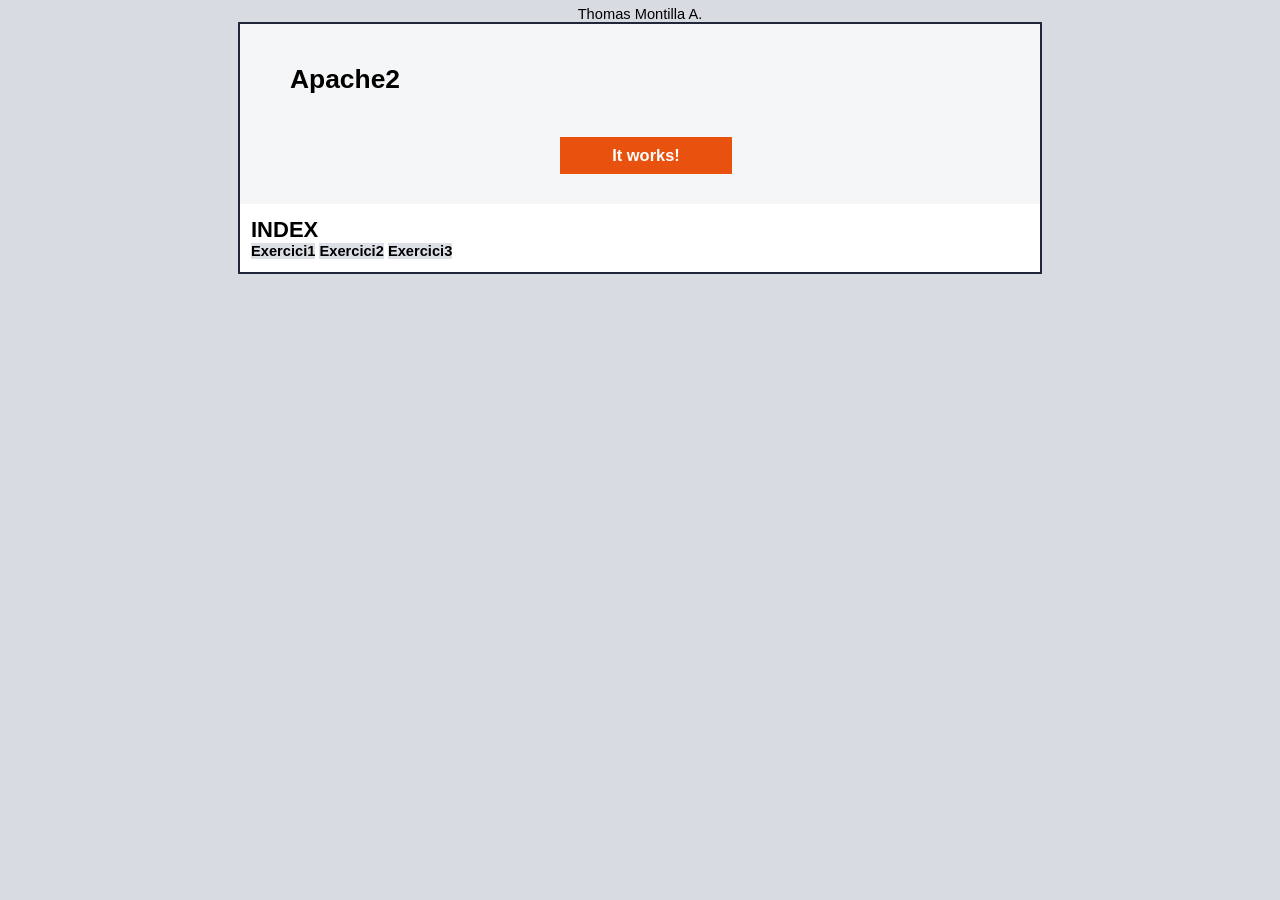
==== index.html @ dbbc12b5 "Mi primer comit" ====
<!DOCTYPE html PUBLIC "-//W3C//DTD XHTML 1.0 Transitional//EN" "http://www.w3.org/TR/xhtml1/DTD/xhtml1-transitional.dtd">
<html xmlns="http://www.w3.org/1999/xhtml">
  <!--
    Modified from the Debian original for Ubuntu
    Last updated: 2022-03-22
    See: https://launchpad.net/bugs/1966004
  -->
  <head>
Thomas Montilla A.
    <meta http-equiv="Content-Type" content="text/html; charset=UTF-8" />
    <title>Apache2 Ubuntu Default Page: It works</title>
    <style type="text/css" media="screen">
  * {
    margin: 0px 0px 0px 0px;
    padding: 0px 0px 0px 0px;
  }

  body, html {
    padding: 3px 3px 3px 3px;

    background-color: #D8DBE2;

    font-family: Ubuntu, Verdana, sans-serif;
    font-size: 11pt;
    text-align: center;
  }

  div.main_page {
    position: relative;
    display: table;

    width: 800px;

    margin-bottom: 3px;
    margin-left: auto;
    margin-right: auto;
    padding: 0px 0px 0px 0px;

    border-width: 2px;
    border-color: #212738;
    border-style: solid;

    background-color: #FFFFFF;

    text-align: center;
  }

  div.page_header {
    height: 180px;
    width: 100%;

    background-color: #F5F6F7;
  }

  div.page_header span {
    margin: 15px 0px 0px 50px;

    font-size: 180%;
    font-weight: bold;
  }

  div.page_header img {
    margin: 3px 0px 0px 40px;

    border: 0px 0px 0px;
  }

  div.banner {
    padding: 9px 6px 9px 6px;
    background-color: #E9510E;
    color: #FFFFFF;
    font-weight: bold;
    font-size: 112%;
    text-align: center;
    position: absolute;
    left: 40%;
    bottom: 30px;
    width: 20%;
  }

  div.table_of_contents {
    clear: left;

    min-width: 200px;

    margin: 3px 3px 3px 3px;

    background-color: #FFFFFF;

    text-align: left;
  }

  div.table_of_contents_item {
    clear: left;

    width: 100%;

    margin: 4px 0px 0px 0px;

    background-color: #FFFFFF;

    color: #000000;
    text-align: left;
  }

  div.table_of_contents_item a {
    margin: 6px 0px 0px 6px;
  }

  div.content_section {
    margin: 3px 3px 3px 3px;

    background-color: #FFFFFF;

    text-align: left;
  }

  div.content_section_text {
    padding: 4px 8px 4px 8px;

    color: #000000;
    font-size: 100%;
  }

  div.content_section_text pre {
    margin: 8px 0px 8px 0px;
    padding: 8px 8px 8px 8px;

    border-width: 1px;
    border-style: dotted;
    border-color: #000000;

    background-color: #F5F6F7;

    font-style: italic;
  }

  div.content_section_text p {
    margin-bottom: 6px;
  }

  div.content_section_text ul, div.content_section_text li {
    padding: 4px 8px 4px 16px;
  }

  div.section_header {
    padding: 3px 6px 3px 6px;

    background-color: #8E9CB2;

    color: #FFFFFF;
    font-weight: bold;
    font-size: 112%;
    text-align: center;
  }

  div.section_header_grey {
    background-color: #9F9386;
  }

  .floating_element {
    position: relative;
    float: left;
  }

  div.table_of_contents_item a,
  div.content_section_text a {
    text-decoration: none;
    font-weight: bold;
  }

  div.table_of_contents_item a:link,
  div.table_of_contents_item a:visited,
  div.table_of_contents_item a:active {
    color: #000000;
  }

  div.table_of_contents_item a:hover {
    background-color: #000000;

    color: #FFFFFF;
  }

  div.content_section_text a:link,
  div.content_section_text a:visited,
   div.content_section_text a:active {
    background-color: #DCDFE6;

    color: #000000;
  }

  div.content_section_text a:hover {
    background-color: #000000;

    color: #DCDFE6;
  }

  div.validator {
  }
    </style>
  </head>
  <body>
    <div class="main_page">
      <div class="page_header floating_element">
        <div>
          <span style="margin-top: 1.5em;" class="floating_element">
            Apache2
          </span>
        </div>
        <div class="banner">
          <div id="about"></div>
          It works!
        </div>

      </div>
      <div class="content_section floating_element">
        <div class="content_section_text">
          
          <p>
          
            <h2>INDEX</h2>

            <a href="/PracticaPHP/exercici1.php">Exercici1</a>
            <a href="/PracticaPHP/exercici2.php">Exercici2</a>
            <a href="/PracticaPHP/exercici3.php">Exercici3</a>

          </p>

    <div class="validator">
    </div>
  </body>
</html>
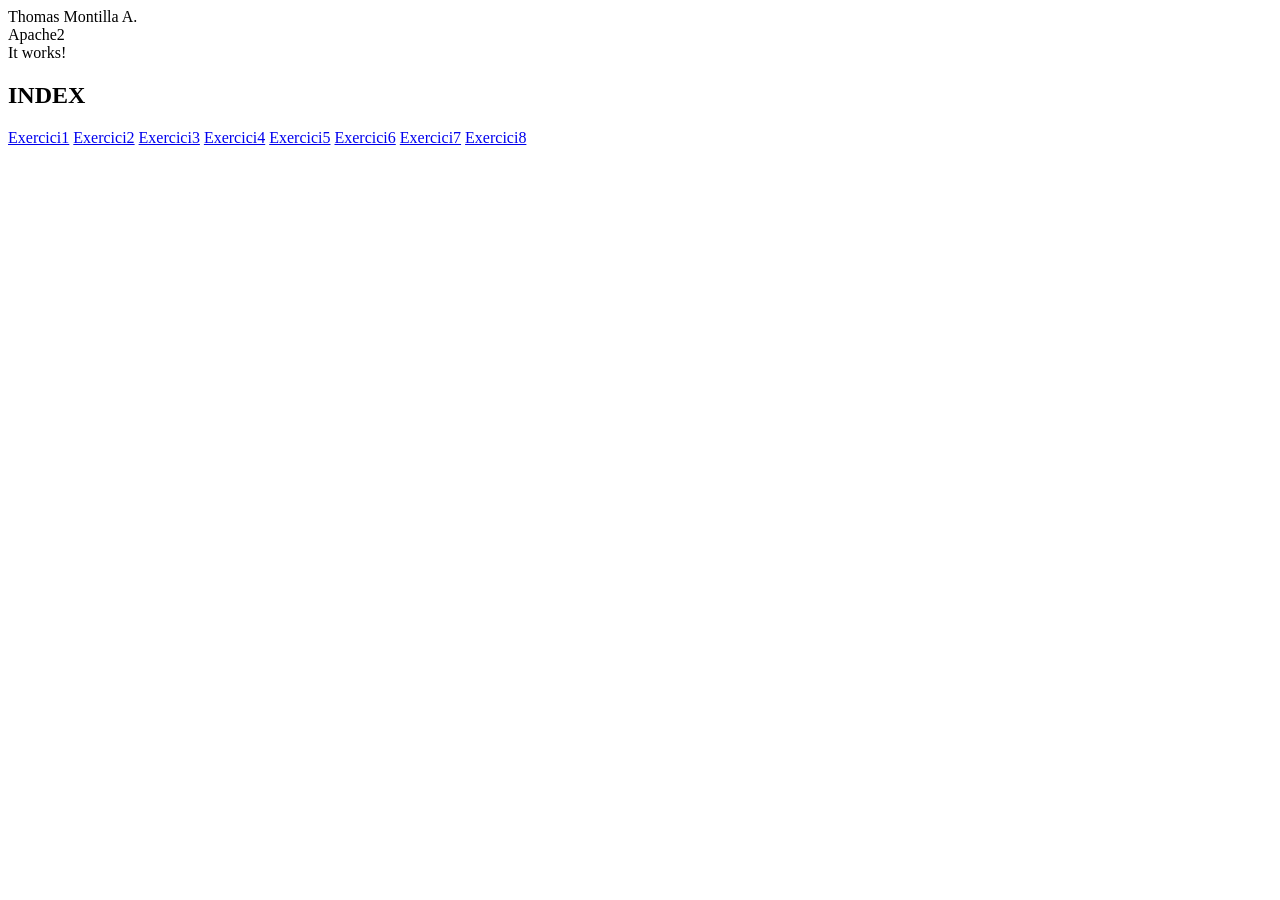
==== commit 8781900b: "+9 actividades" ====
--- a/index.html
+++ b/index.html
@@ -1,209 +1,16 @@
 <!DOCTYPE html PUBLIC "-//W3C//DTD XHTML 1.0 Transitional//EN" "http://www.w3.org/TR/xhtml1/DTD/xhtml1-transitional.dtd">
 <html xmlns="http://www.w3.org/1999/xhtml">
-  <!--
-    Modified from the Debian original for Ubuntu
-    Last updated: 2022-03-22
-    See: https://launchpad.net/bugs/1966004
-  -->
   <head>
 Thomas Montilla A.
     <meta http-equiv="Content-Type" content="text/html; charset=UTF-8" />
     <title>Apache2 Ubuntu Default Page: It works</title>
-    <style type="text/css" media="screen">
-  * {
-    margin: 0px 0px 0px 0px;
-    padding: 0px 0px 0px 0px;
-  }
-
-  body, html {
-    padding: 3px 3px 3px 3px;
-
-    background-color: #D8DBE2;
-
-    font-family: Ubuntu, Verdana, sans-serif;
-    font-size: 11pt;
-    text-align: center;
-  }
-
-  div.main_page {
-    position: relative;
-    display: table;
-
-    width: 800px;
-
-    margin-bottom: 3px;
-    margin-left: auto;
-    margin-right: auto;
-    padding: 0px 0px 0px 0px;
-
-    border-width: 2px;
-    border-color: #212738;
-    border-style: solid;
-
-    background-color: #FFFFFF;
-
-    text-align: center;
-  }
-
-  div.page_header {
-    height: 180px;
-    width: 100%;
-
-    background-color: #F5F6F7;
-  }
-
-  div.page_header span {
-    margin: 15px 0px 0px 50px;
-
-    font-size: 180%;
-    font-weight: bold;
-  }
-
-  div.page_header img {
-    margin: 3px 0px 0px 40px;
-
-    border: 0px 0px 0px;
-  }
-
-  div.banner {
-    padding: 9px 6px 9px 6px;
-    background-color: #E9510E;
-    color: #FFFFFF;
-    font-weight: bold;
-    font-size: 112%;
-    text-align: center;
-    position: absolute;
-    left: 40%;
-    bottom: 30px;
-    width: 20%;
-  }
-
-  div.table_of_contents {
-    clear: left;
-
-    min-width: 200px;
-
-    margin: 3px 3px 3px 3px;
-
-    background-color: #FFFFFF;
-
-    text-align: left;
-  }
-
-  div.table_of_contents_item {
-    clear: left;
-
-    width: 100%;
-
-    margin: 4px 0px 0px 0px;
-
-    background-color: #FFFFFF;
-
-    color: #000000;
-    text-align: left;
-  }
-
-  div.table_of_contents_item a {
-    margin: 6px 0px 0px 6px;
-  }
-
-  div.content_section {
-    margin: 3px 3px 3px 3px;
-
-    background-color: #FFFFFF;
-
-    text-align: left;
-  }
-
-  div.content_section_text {
-    padding: 4px 8px 4px 8px;
-
-    color: #000000;
-    font-size: 100%;
-  }
-
-  div.content_section_text pre {
-    margin: 8px 0px 8px 0px;
-    padding: 8px 8px 8px 8px;
-
-    border-width: 1px;
-    border-style: dotted;
-    border-color: #000000;
-
-    background-color: #F5F6F7;
-
-    font-style: italic;
-  }
-
-  div.content_section_text p {
-    margin-bottom: 6px;
-  }
-
-  div.content_section_text ul, div.content_section_text li {
-    padding: 4px 8px 4px 16px;
-  }
-
-  div.section_header {
-    padding: 3px 6px 3px 6px;
-
-    background-color: #8E9CB2;
-
-    color: #FFFFFF;
-    font-weight: bold;
-    font-size: 112%;
-    text-align: center;
-  }
-
-  div.section_header_grey {
-    background-color: #9F9386;
-  }
-
-  .floating_element {
-    position: relative;
-    float: left;
-  }
-
-  div.table_of_contents_item a,
-  div.content_section_text a {
-    text-decoration: none;
-    font-weight: bold;
-  }
-
-  div.table_of_contents_item a:link,
-  div.table_of_contents_item a:visited,
-  div.table_of_contents_item a:active {
-    color: #000000;
-  }
-
-  div.table_of_contents_item a:hover {
-    background-color: #000000;
-
-    color: #FFFFFF;
-  }
-
-  div.content_section_text a:link,
-  div.content_section_text a:visited,
-   div.content_section_text a:active {
-    background-color: #DCDFE6;
-
-    color: #000000;
-  }
-
-  div.content_section_text a:hover {
-    background-color: #000000;
-
-    color: #DCDFE6;
-  }
-
-  div.validator {
-  }
-    </style>
+    
   </head>
   <body>
     <div class="main_page">
       <div class="page_header floating_element">
         <div>
-          <span style="margin-top: 1.5em;" class="floating_element">
+          <span style="margin-top: 1.5em;" class="titulo_centrado">
             Apache2
           </span>
         </div>
@@ -223,6 +30,11 @@
             <a href="/PracticaPHP/exercici1.php">Exercici1</a>
             <a href="/PracticaPHP/exercici2.php">Exercici2</a>
             <a href="/PracticaPHP/exercici3.php">Exercici3</a>
+            <a href="/PracticaPHP/exercici4.php">Exercici4</a>
+            <a href="/PracticaPHP/exercici5.php">Exercici5</a>
+            <a href="/PracticaPHP/exercici6.php">Exercici6</a>
+            <a href="/PracticaPHP/exercici7login.php">Exercici7</a>
+            <a href="/PracticaPHP/exercici8.php">Exercici8</a>
 
           </p>
 
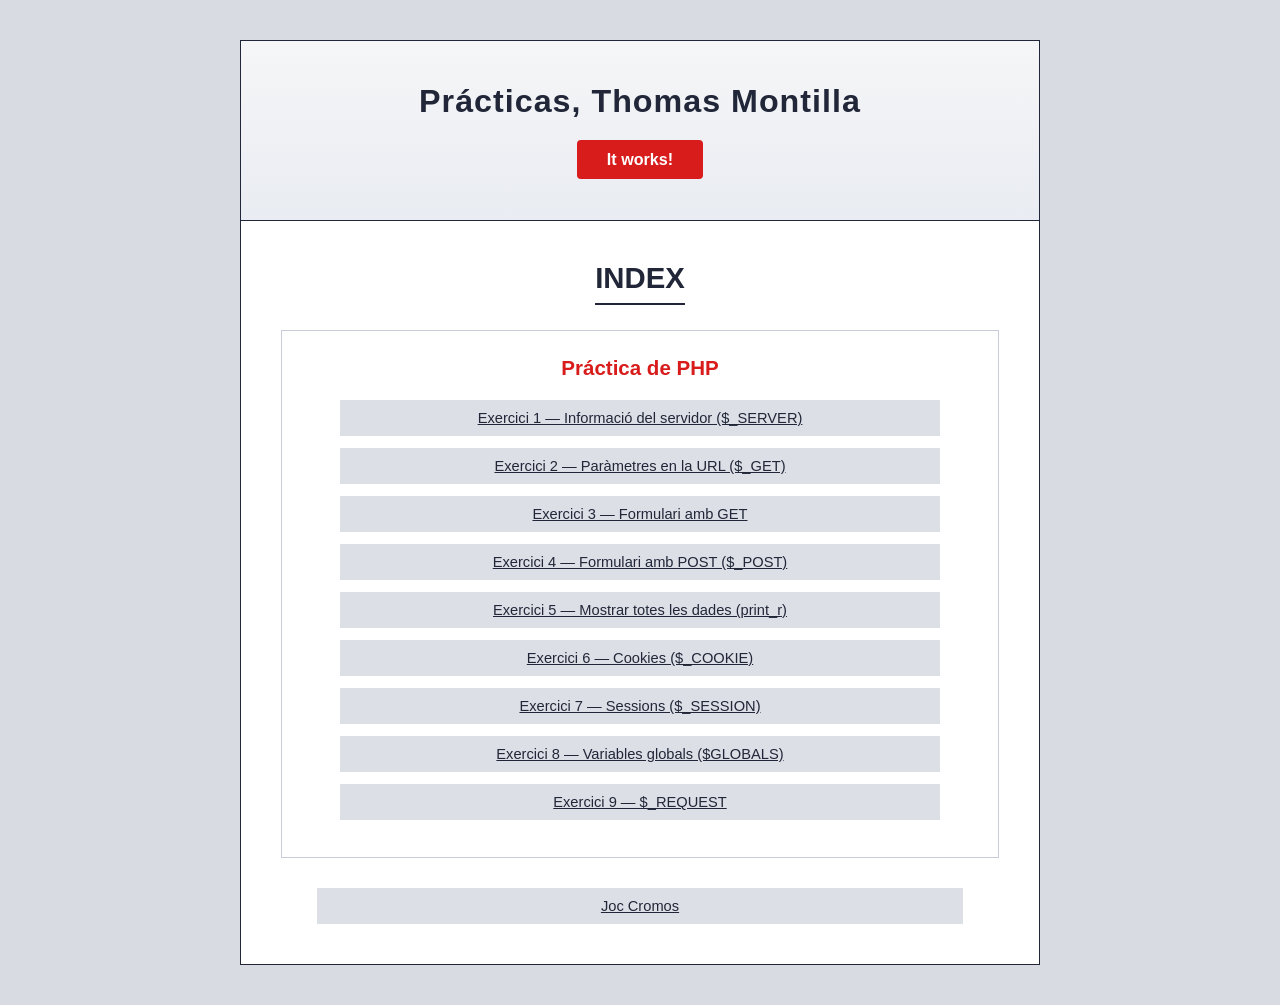
==== commit d8d81d8b: "que te den" ====
--- a/index.html
+++ b/index.html
@@ -1,44 +1,46 @@
 <!DOCTYPE html PUBLIC "-//W3C//DTD XHTML 1.0 Transitional//EN" "http://www.w3.org/TR/xhtml1/DTD/xhtml1-transitional.dtd">
 <html xmlns="http://www.w3.org/1999/xhtml">
-  <head>
-Thomas Montilla A.
-    <meta http-equiv="Content-Type" content="text/html; charset=UTF-8" />
-    <title>Apache2 Ubuntu Default Page: It works</title>
+<head>
+  <meta http-equiv="Content-Type" content="text/html; charset=UTF-8" />
+  <link rel="stylesheet" href="style.css" />
+</head>
+
+<body>
+  <div class="main_page">
     
-  </head>
-  <body>
-    <div class="main_page">
-      <div class="page_header floating_element">
-        <div>
-          <span style="margin-top: 1.5em;" class="titulo_centrado">
-            Apache2
-          </span>
-        </div>
-        <div class="banner">
-          <div id="about"></div>
-          It works!
-        </div>
+    <div class="page_header">
+      <span class="titulo_centrado">
+        Prácticas, Thomas Montilla
+      </span>
 
+      <div class="banner">
+        It works!
       </div>
-      <div class="content_section floating_element">
-        <div class="content_section_text">
-          
-          <p>
-          
-            <h2>INDEX</h2>
+    </div>
 
-            <a href="/PracticaPHP/exercici1.php">Exercici1</a>
-            <a href="/PracticaPHP/exercici2.php">Exercici2</a>
-            <a href="/PracticaPHP/exercici3.php">Exercici3</a>
-            <a href="/PracticaPHP/exercici4.php">Exercici4</a>
-            <a href="/PracticaPHP/exercici5.php">Exercici5</a>
-            <a href="/PracticaPHP/exercici6.php">Exercici6</a>
-            <a href="/PracticaPHP/exercici7login.php">Exercici7</a>
-            <a href="/PracticaPHP/exercici8.php">Exercici8</a>
+    <div class="content_section">
+      <h2>INDEX</h2>
 
-          </p>
+      <div class="section_box">
+        <h3>Práctica de PHP</h3>
 
-    <div class="validator">
+        <ul>
+          <li><a href="/PracticaPHP/exercici1.php">Exercici 1 — Informació del servidor ($_SERVER)</a></li>
+          <li><a href="/PracticaPHP/exercici2.php">Exercici 2 — Paràmetres en la URL ($_GET)</a></li>
+          <li><a href="/PracticaPHP/exercici3.php">Exercici 3 — Formulari amb GET</a></li>
+          <li><a href="/PracticaPHP/exercici4.php">Exercici 4 — Formulari amb POST ($_POST)</a></li>
+          <li><a href="/PracticaPHP/exercici5.php">Exercici 5 — Mostrar totes les dades (print_r)</a></li>
+          <li><a href="/PracticaPHP/exercici6.php">Exercici 6 — Cookies ($_COOKIE)</a></li>
+          <li><a href="/PracticaPHP/exercici7login.php">Exercici 7 — Sessions ($_SESSION)</a></li>
+          <li><a href="/PracticaPHP/exercici8.php">Exercici 8 — Variables globals ($GLOBALS)</a></li>
+          <li><a href="/PracticaPHP/exercici9.php">Exercici 9 — $_REQUEST</a></li>
+        </ul>
+      </div>
+
+
+        <a href="cromos/cromos.html">Joc Cromos</a>
     </div>
-  </body>
-</html>
+
+  </div>
+</body>
+</html>
--- a/style.css
+++ b/style.css
@@ -0,0 +1,101 @@
+/* RESET */
+* {
+  margin: 0;
+  padding: 0;
+  box-sizing: border-box;
+}
+
+/* BODY */
+body, html {
+  padding: 20px;
+  background-color: #D8DBE2;
+  font-family: Ubuntu, Verdana, sans-serif;
+  font-size: 11pt;
+  text-align: center;
+  color: #212738;
+}
+
+/* MAIN CONTAINER */
+div.main_page {
+  width: 800px;
+  margin: 0 auto;
+  border: 1px solid #212738;
+  background-color: #FFFFFF;
+}
+
+/* HEADER */
+div.page_header {
+  position: relative;
+  height: 180px;
+  background: linear-gradient(to bottom, #F5F6F7, #E9ECF2);
+  border-bottom: 1px solid #212738;
+  display: flex;
+  flex-direction: column;
+  justify-content: center;
+  align-items: center;
+}
+
+/* TITLE */
+.titulo_centrado {
+  font-size: 2.2rem;
+  font-weight: bold;
+  color: #212738;
+  letter-spacing: 1px;
+}
+
+/* BANNER */
+div.banner {
+  margin-top: 20px;
+  padding: 10px 30px;
+  background-color: #d81b1b;
+  color: #FFFFFF;
+  font-weight: bold;
+  font-size: 1.1rem;
+  border-radius: 4px;
+}
+
+/* CONTENT */
+div.content_section {
+  padding: 40px;
+}
+
+div.content_section h2 {
+  font-size: 2rem;
+  margin-bottom: 25px;
+  border-bottom: 2px solid #212738;
+  display: inline-block;
+  padding-bottom: 8px;
+}
+
+/* SECTION BOX */
+.section_box {
+  padding: 25px;
+  border: 1px solid #C7CCD8;
+  margin-bottom: 30px;
+}
+
+.section_box h3 {
+  font-size: 1.4rem;
+  margin-bottom: 20px;
+  color: #d81b1b;
+}
+
+/* LIST */
+ul {
+  list-style: none;
+}
+
+ul li {
+  margin: 12px 0;
+}
+
+/* LINKS */
+a {
+  color: #212738;
+  background-color: #DCDFE6;
+  padding: 10px 15px;
+  display: inline-block;
+  width: 90%;
+  transition: all 0.3s ease;
+  font-weight: 500;
+}
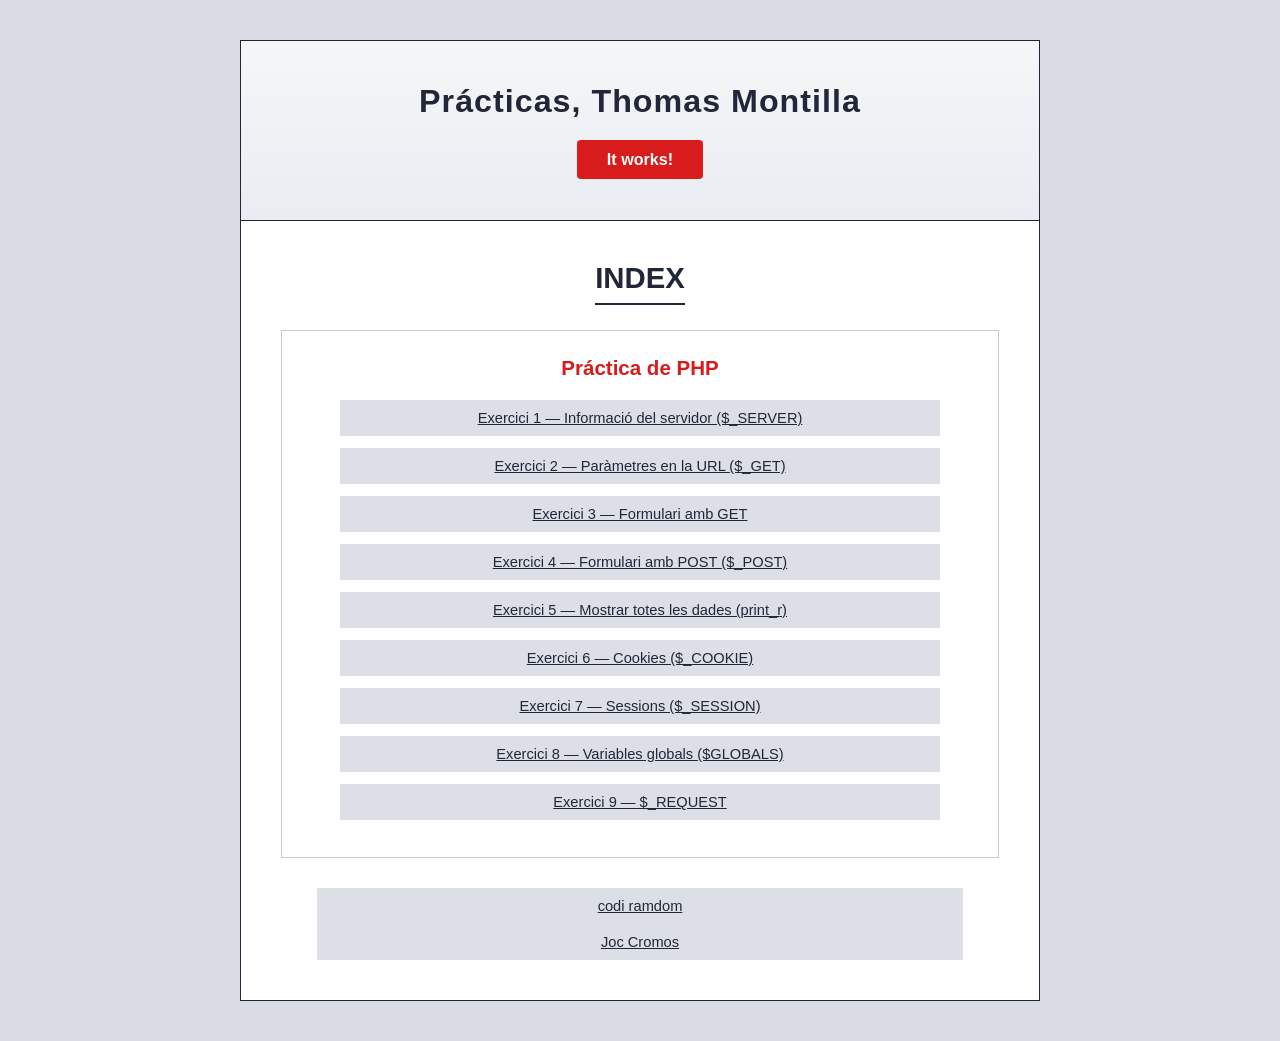
==== commit b281d8a1: "sigo enojado contigo pere" ====
--- a/index.html
+++ b/index.html
@@ -37,6 +37,7 @@
         </ul>
       </div>
 
+        <a href="ramdom/codiramdom.php">codi ramdom</a>
 
         <a href="cromos/cromos.html">Joc Cromos</a>
     </div>
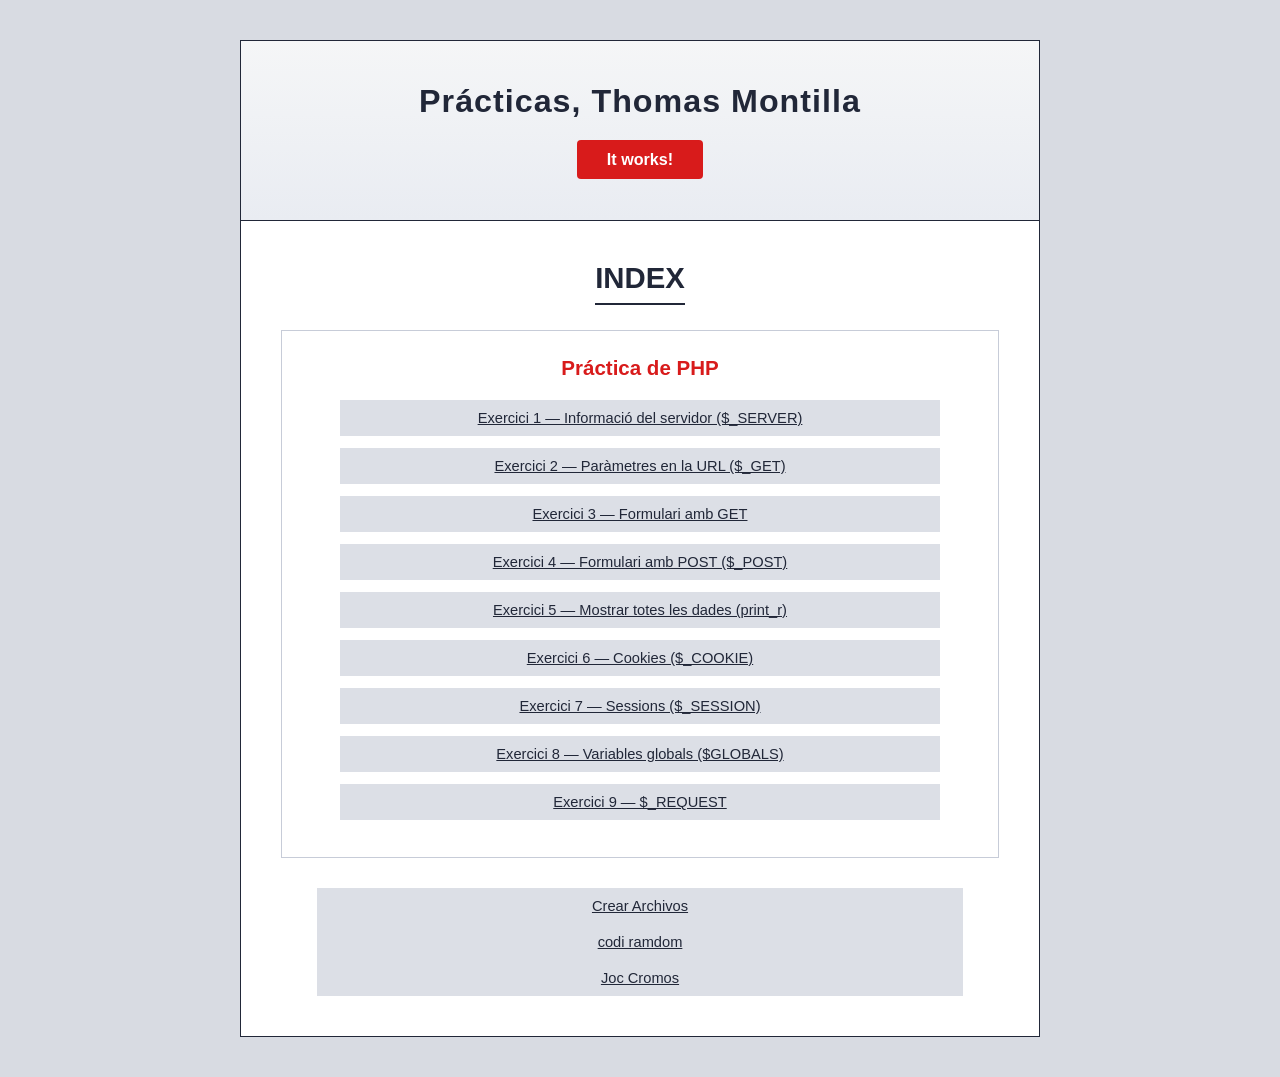
==== commit 6f018dae: "pere mas te vale aprobarme" ====
--- a/index.html
+++ b/index.html
@@ -37,6 +37,8 @@
         </ul>
       </div>
 
+        <a href="Archivos/botoncreaarchivos.php">Crear Archivos</a>
+
         <a href="ramdom/codiramdom.php">codi ramdom</a>
 
         <a href="cromos/cromos.html">Joc Cromos</a>
